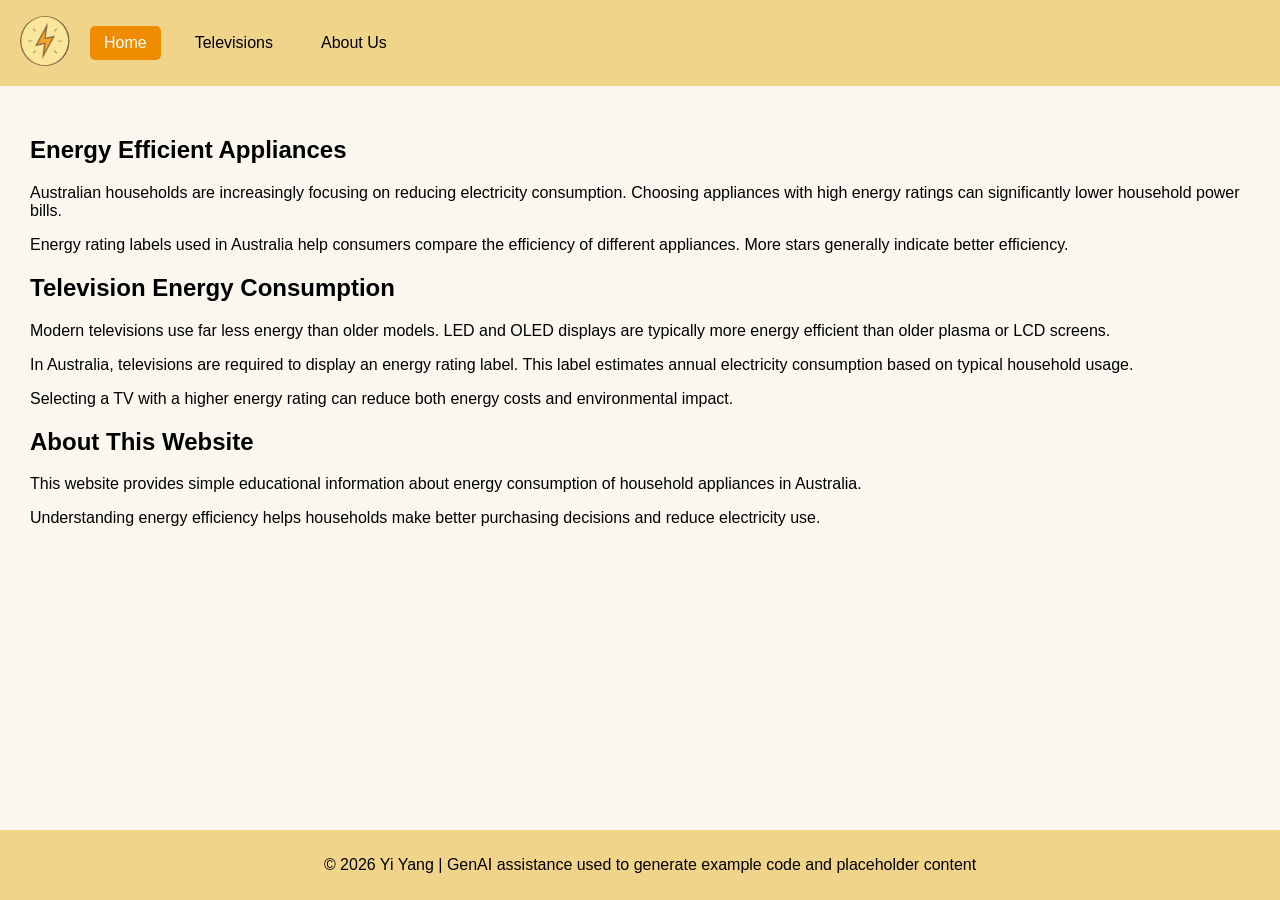
==== Exercise 0.2/energy_site/index.html @ f97d6514 "Initial commit" ====
<!doctype html>
<html lang="en">
  <head>
    <meta charset="UTF-8" />
    <title>Energy Smart Appliances</title>
    <link rel="stylesheet" href="css/style.css" />
  </head>

  <body>
    <header>
      <div class="logo" onclick="goHome()">
        <img src="images/Logo.png" alt="Power Logo" />
      </div>

      <nav>
        <ul>
          <li onclick="goHome()" class="active">Home</li>
          <li onclick="goTV()">Televisions</li>
          <li onclick="goAbout()">About Us</li>
        </ul>
      </nav>
    </header>

    <main>
      <section id="home" class="page">
        <h1>Energy Efficient Appliances</h1>

        <p>
          Australian households are increasingly focusing on reducing
          electricity consumption. Choosing appliances with high energy ratings
          can significantly lower household power bills.
        </p>

        <p>
          Energy rating labels used in Australia help consumers compare the
          efficiency of different appliances. More stars generally indicate
          better efficiency.
        </p>
      </section>

      <section id="tv" class="page">
        <h1>Television Energy Consumption</h1>

        <p>
          Modern televisions use far less energy than older models. LED and OLED
          displays are typically more energy efficient than older plasma or LCD
          screens.
        </p>

        <p>
          In Australia, televisions are required to display an energy rating
          label. This label estimates annual electricity consumption based on
          typical household usage.
        </p>

        <p>
          Selecting a TV with a higher energy rating can reduce both energy
          costs and environmental impact.
        </p>
      </section>

      <section id="about" class="page">
        <h1>About This Website</h1>

        <p>
          This website provides simple educational information about energy
          consumption of household appliances in Australia.
        </p>

        <p>
          Understanding energy efficiency helps households make better
          purchasing decisions and reduce electricity use.
        </p>
      </section>
    </main>

    <footer>
      <p>
        © 2026 Yi Yang | GenAI assistance used to generate example code and
        placeholder content
      </p>
    </footer>

    <script src="js/script.js"></script>
  </body>
</html>
---- Exercise 0.2/energy_site/css/style.css ----
body {
  font-family: Arial, sans-serif;
  margin: 0;
  background: #faf7ef;
}

/* HEADER */

header {
  display: flex;
  align-items: center;
  background: #f0d48a;
  padding: 10px 20px;
}

.logo img {
  width: 50px; /* adjust size as needed */
  height: 50px; /* keep width and height equal for a perfect circle */
  object-fit: cover; /* ensures image covers area nicely */
  cursor: pointer;
  border-radius: 60%;
}

/* NAVIGATION */

nav ul {
  list-style: none;
  display: flex;
  margin-left: 20px;
  padding: 0;
}

nav li {
  margin-right: 20px;
  padding: 8px 14px;
  cursor: pointer;
  border-radius: 5px;
}

/* mouse hover feedback */

nav li:hover {
  background: #ffb347;
  color: white;
}

/* active page indicator */

.active {
  background: #f08c00;
  color: white;
}

/* PAGES */

main {
  padding: 30px;
}

/* FOOTER */

footer {
  background: #f0d48a;
  text-align: center;
  padding: 10px;
  position: fixed;
  bottom: 0;
  width: 100%;
}
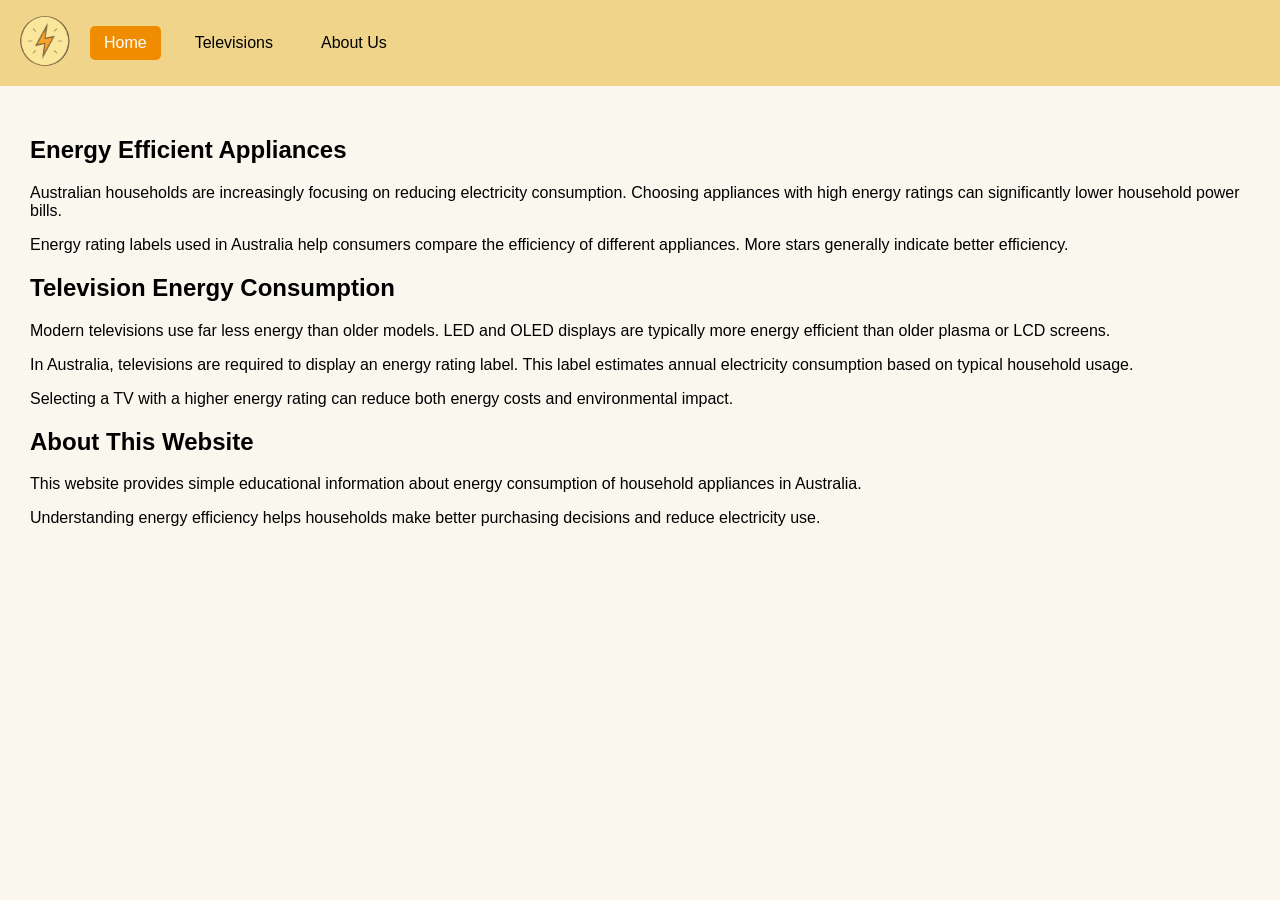
==== commit 7e006ad7: "added some changes" ====
--- a/Exercise 0.2/energy_site/index.html
+++ b/Exercise 0.2/energy_site/index.html
@@ -74,13 +74,6 @@
       </section>
     </main>
 
-    <footer>
-      <p>
-        © 2026 Yi Yang | GenAI assistance used to generate example code and
-        placeholder content
-      </p>
-    </footer>
-
     <script src="js/script.js"></script>
   </body>
 </html>
